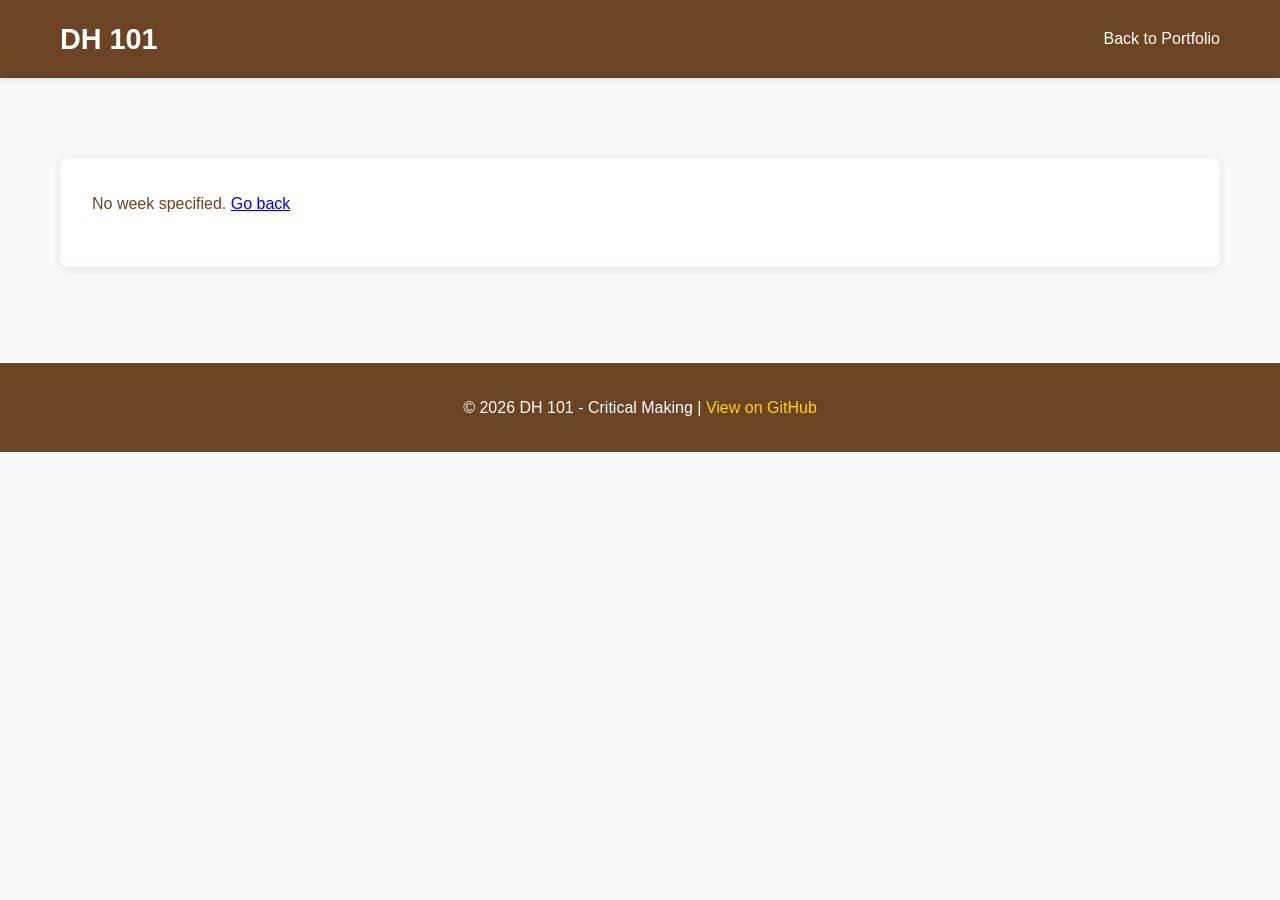
==== week.html @ 900e1035 "Update website colors to brown and yellow" ====
<!DOCTYPE html>
<html lang="en">
<head>
    <meta charset="UTF-8">
    <meta name="viewport" content="width=device-width, initial-scale=1.0">
    <title>Week Content</title>
    <link rel="stylesheet" href="styles.css">
</head>
<body>
    <nav class="navbar">
        <div class="container">
            <div class="nav-brand">
                <h1>DH 101</h1>
            </div>
            <ul class="nav-menu">
                <li><a href="index.html">Back to Portfolio</a></li>
            </ul>
        </div>
    </nav>

    <main class="container">
        <section class="section active">
            <div id="week-content" class="week-detail">Loading...</div>
        </section>
    </main>

    <footer>
        <p>&copy; 2026 DH 101 - Critical Making | <a href="https://github.com/natiq/DH101">View on GitHub</a></p>
    </footer>

    <script>
        // Convert Markdown to HTML (simple converter)
        function markdownToHtml(markdown) {
            let html = markdown;

            // Preserve iframes (extract them first)
            const iframes = [];
            html = html.replace(/<iframe[^>]*>.*?<\/iframe>/gs, (match) => {
                iframes.push(match);
                return `__IFRAME_${iframes.length - 1}__`;
            });

            // Headers
            html = html.replace(/^### (.*?)$/gm, '<h3>$1</h3>');
            html = html.replace(/^## (.*?)$/gm, '<h2>$1</h2>');
            html = html.replace(/^# (.*?)$/gm, '<h2>$1</h2>');

            // Bold
            html = html.replace(/\*\*(.*?)\*\*/g, '<strong>$1</strong>');

            // Italic
            html = html.replace(/\*(.*?)\*/g, '<em>$1</em>');

            // Links
            html = html.replace(/\[(.*?)\]\((.*?)\)/g, '<a href="$2" target="_blank">$1</a>');

            // Code blocks
            html = html.replace(/```(.*?)```/gs, '<pre><code>$1</code></pre>');

            // Unordered lists (multi-line)
            html = html.replace(/^\- (.*?)$/gm, '<li>$1</li>');
            html = html.replace(/(<li>.*?<\/li>)/s, '<ul>$1</ul>');

            // Split into paragraphs by double newlines
            let paragraphs = html.split(/\n\n+/);
            paragraphs = paragraphs.map(para => {
                para = para.trim();
                if (para.startsWith('<h') || para.startsWith('<ul') || para.startsWith('<pre') || para.startsWith('__IFRAME')) {
                    return para;
                }
                if (para) {
                    return '<p>' + para.replace(/\n/g, '<br>') + '</p>';
                }
                return '';
            });
            html = paragraphs.join('\n');

            // Restore iframes
            iframes.forEach((iframe, index) => {
                html = html.replace(`<p>__IFRAME_${index}__</p>`, iframe);
            });

            return html;
        }

        // Get query parameters
        const params = new URLSearchParams(window.location.search);
        const type = params.get('type');
        const week = params.get('week');

        console.log('Page loaded with type:', type, 'week:', week);

        // Load content on page load
        if (type && week) {
            loadWeekContent(type, parseInt(week));
        } else {
            document.getElementById('week-content').innerHTML = '<p>No week specified. <a href="index.html">Go back</a></p>';
        }

        function loadWeekContent(type, weekNum) {
            const weekPad = String(weekNum).padStart(2, '0');
            let filePath = `${type}/week${weekPad}.md`;
            
            console.log('Fetching:', filePath);

            fetch(filePath)
                .then(response => {
                    console.log('Response status:', response.status);
                    if (!response.ok) {
                        throw new Error(`HTTP error! status: ${response.status}`);
                    }
                    return response.arrayBuffer();
                })
                .then(buffer => {
                    // Decode the buffer as UTF-8
                    const decoder = new TextDecoder('utf-8');
                    const data = decoder.decode(buffer);
                    console.log('Data loaded, length:', data.length);
                    console.log('First 200 chars:', data.substring(0, 200));
                    const htmlContent = markdownToHtml(data);
                    console.log('HTML generated, length:', htmlContent.length);
                    document.getElementById('week-content').innerHTML = htmlContent;
                    // Update page title
                    document.title = `Week ${weekNum} - DH 101`;
                })
                .catch(error => {
                    console.error('Error loading file:', error);
                    document.getElementById('week-content').innerHTML = '<p>Error loading content: ' + error.message + '</p><p><a href="index.html">Go back</a></p>';
                });
        }
    </script>
</body>
</html>
---- styles.css ----
* {
    margin: 0;
    padding: 0;
    box-sizing: border-box;
}

:root {
    --primary-color: #6B4423;
    --secondary-color: #FFD700;
    --accent-color: #D4A574;
    --light-bg: #FFF8DC;
    --dark-text: #6B4423;
    --light-text: #9B7653;
    --border-color: #D2B48C;
}

body {
    font-family: 'Segoe UI', Tahoma, Geneva, Verdana, sans-serif;
    line-height: 1.6;
    color: var(--dark-text);
    background-color: #f8f9fa;
}

.container {
    max-width: 1200px;
    margin: 0 auto;
    padding: 0 20px;
}

/* Navigation */
.navbar {
    background-color: var(--primary-color);
    color: white;
    padding: 1rem 0;
    position: sticky;
    top: 0;
    z-index: 100;
    box-shadow: 0 2px 4px rgba(0,0,0,0.1);
}

.navbar .container {
    display: flex;
    justify-content: space-between;
    align-items: center;
}

.nav-brand h1 {
    font-size: 1.8rem;
    font-weight: 700;
}

.nav-menu {
    display: flex;
    list-style: none;
    gap: 2rem;
}

.nav-menu a {
    color: white;
    text-decoration: none;
    font-weight: 500;
    transition: color 0.3s;
    cursor: pointer;
}

.nav-menu a:hover {
    color: var(--secondary-color);
}

/* Sections */
.section {
    display: none;
    padding: 3rem 0;
    animation: fadeIn 0.3s ease-in;
}

.section.active {
    display: block;
}

@keyframes fadeIn {
    from {
        opacity: 0;
    }
    to {
        opacity: 1;
    }
}

.section > h2 {
    font-size: 2.5rem;
    margin-bottom: 2rem;
    color: var(--primary-color);
    border-bottom: 3px solid var(--secondary-color);
    padding-bottom: 1rem;
}

/* Hero Section */
.hero {
    text-align: center;
    padding: 3rem 0;
    background: linear-gradient(135deg, var(--primary-color), var(--secondary-color));
    color: white;
    border-radius: 10px;
    margin-bottom: 3rem;
}

.hero h2 {
    font-size: 3rem;
    margin-bottom: 1rem;
}

.hero p {
    font-size: 1.2rem;
    opacity: 0.95;
}

/* Grid Layouts */
.grid {
    display: grid;
    gap: 2rem;
    margin-bottom: 2rem;
}

.grid-2 {
    grid-template-columns: repeat(auto-fit, minmax(250px, 1fr));
}

.grid-3 {
    grid-template-columns: repeat(auto-fit, minmax(300px, 1fr));
}

/* Cards */
.card,
.week-card,
.page-card {
    background: white;
    border-radius: 8px;
    padding: 2rem;
    box-shadow: 0 2px 8px rgba(0,0,0,0.1);
    transition: all 0.3s ease;
    cursor: pointer;
}

.card:hover,
.week-card:hover,
.page-card:hover {
    transform: translateY(-5px);
    box-shadow: 0 4px 12px rgba(0,0,0,0.15);
    border-left: 4px solid var(--secondary-color);
}

.card h3,
.week-card h3,
.page-card h3 {
    color: var(--primary-color);
    margin-bottom: 1rem;
    font-size: 1.5rem;
}

.card p {
    color: var(--light-text);
    margin-bottom: 1rem;
}

.cta {
    color: var(--secondary-color);
    font-weight: 600;
}

/* Week Content */
.week-detail,
.page-detail {
    background: white;
    border-radius: 8px;
    padding: 2rem;
    margin-top: 2rem;
    box-shadow: 0 2px 8px rgba(0,0,0,0.1);
}

.week-detail h3,
.page-detail h3 {
    color: var(--primary-color);
    margin: 1.5rem 0 1rem 0;
    font-size: 1.3rem;
}

.week-detail h2,
.page-detail h2 {
    color: var(--primary-color);
    margin-bottom: 1.5rem;
    font-size: 2rem;
}

.week-detail p,
.page-detail p {
    margin-bottom: 1rem;
    line-height: 1.8;
    color: var(--dark-text);
}

.week-detail ul,
.page-detail ul {
    margin: 1rem 0 1rem 2rem;
}

.week-detail li,
.page-detail li {
    margin-bottom: 0.5rem;
}

.week-detail iframe {
    margin: 1.5rem 0;
    max-width: 100%;
    border-radius: 8px;
}

.week-detail code,
.page-detail code {
    background-color: #f4f4f4;
    padding: 0.2rem 0.4rem;
    border-radius: 4px;
    font-family: 'Courier New', monospace;
    color: #d63384;
}

.week-detail pre,
.page-detail pre {
    background-color: #f4f4f4;
    padding: 1rem;
    border-radius: 8px;
    overflow-x: auto;
    margin: 1rem 0;
    border-left: 4px solid var(--secondary-color);
}

.week-detail pre code,
.page-detail pre code {
    background-color: transparent;
    padding: 0;
    color: #333;
}

/* Footer */
footer {
    background-color: var(--primary-color);
    color: white;
    text-align: center;
    padding: 2rem;
    margin-top: 3rem;
}

footer a {
    color: var(--secondary-color);
    text-decoration: none;
}

footer a:hover {
    text-decoration: underline;
}

/* Responsive */
@media (max-width: 768px) {
    .nav-menu {
        gap: 1rem;
        font-size: 0.9rem;
    }

    .hero h2 {
        font-size: 2rem;
    }

    .grid-2,
    .grid-3 {
        grid-template-columns: 1fr;
    }

    .section > h2 {
        font-size: 1.8rem;
    }
}
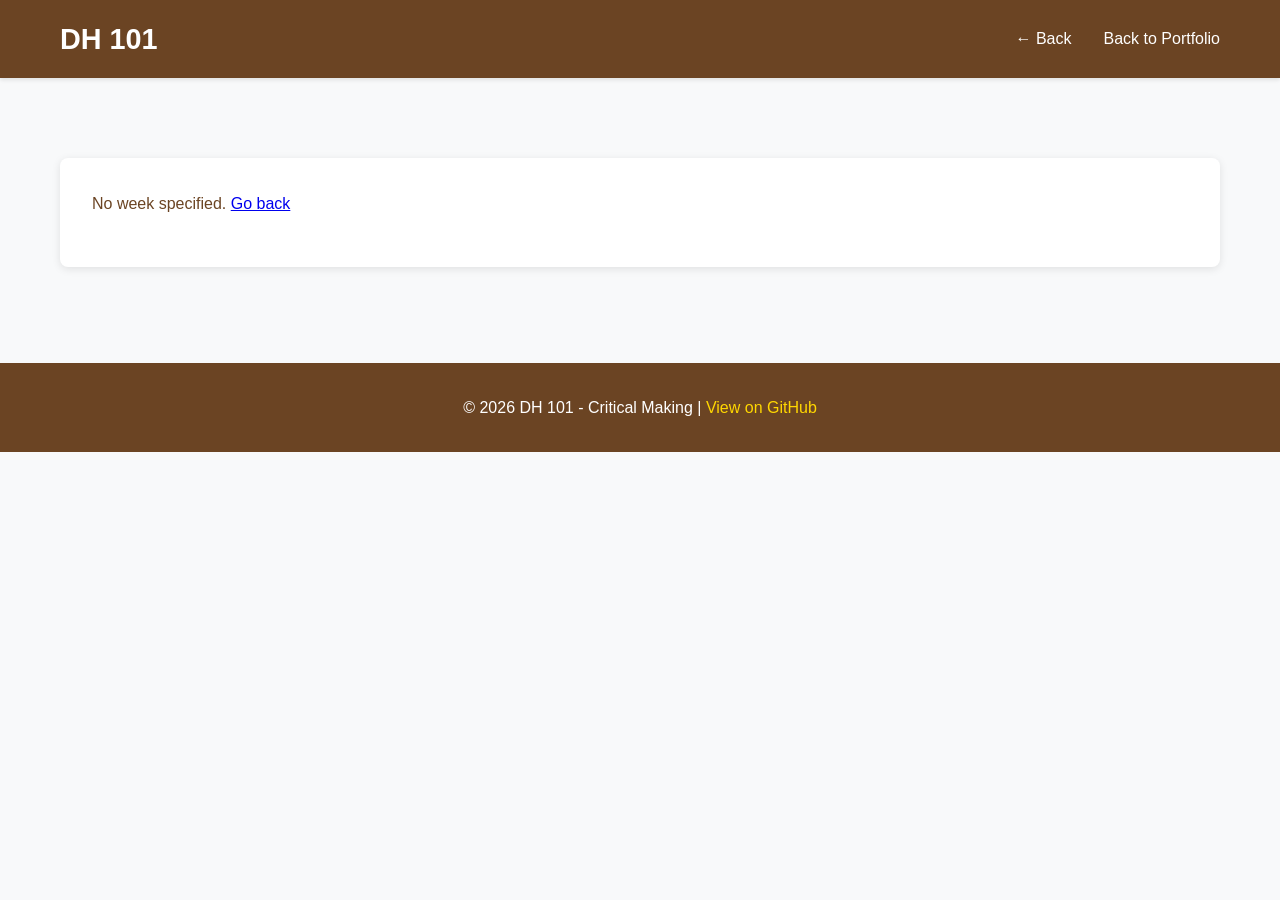
==== commit ce77a7a2: "more fixes" ====
--- a/week.html
+++ b/week.html
@@ -13,6 +13,7 @@
                 <h1>DH 101</h1>
             </div>
             <ul class="nav-menu">
+                <li><a href="#" onclick="goBack(); return false;" style="cursor: pointer;">← Back</a></li>
                 <li><a href="index.html">Back to Portfolio</a></li>
             </ul>
         </div>
@@ -83,6 +84,18 @@
             return html;
         }
 
+        // Go back to previous section
+        function goBack() {
+            const params = new URLSearchParams(window.location.search);
+            const referrer = params.get('referrer');
+            
+            if (referrer === 'makes' || referrer === 'reflections' || referrer === 'pages') {
+                window.location.href = `index.html#${referrer}`;
+            } else {
+                window.location.href = 'index.html#home';
+            }
+        }
+
         // Get query parameters
         const params = new URLSearchParams(window.location.search);
         const type = params.get('type');
@@ -98,8 +111,32 @@
         }
 
         function loadWeekContent(type, weekNum) {
-            const weekPad = String(weekNum).padStart(2, '0');
-            let filePath = `${type}/week${weekPad}.md`;
+            // Map week numbers to reflection filenames
+            const reflectionFileMap = {
+                1: 'making-in-the-age-of-ai.md',
+                2: 'defining-what-it-means-to-be-human.md',
+                3: 'authenticity-and-identity-with-ai.md',
+                4: 'ai-in-storytelling-tool-or-collaborator.md',
+                5: 'ai-authorship-and-remix-culture.md',
+                6: 'machines-reading-literature.md',
+                7: 'ai-power-labor-and-environment.md',
+                8: 'visibility-in-ai-networks.md',
+                9: 'creativity-in-generative-ai.md',
+                10: 'ai-play-rules-and-narrative.md',
+                11: 'invisible-labor-in-ai.md',
+                12: 'ai-sustainability-and-tradeoffs.md',
+                13: 'ai-futures-utopian-or-dystopian.md',
+                14: 'being-human-in-the-age-of-ai.md'
+            };
+            
+            // Get the filename based on type
+            let filePath;
+            if (type === 'reflections' && reflectionFileMap[weekNum]) {
+                filePath = `${type}/${reflectionFileMap[weekNum]}`;
+            } else {
+                const weekPad = String(weekNum).padStart(2, '0');
+                filePath = `${type}/week${weekPad}.md`;
+            }
             
             console.log('Fetching:', filePath);
 
--- a/styles.css
+++ b/styles.css
@@ -18,6 +18,9 @@
     font-family: 'Segoe UI', Tahoma, Geneva, Verdana, sans-serif;
     line-height: 1.6;
     color: var(--dark-text);
+    background-image: url('data:image/svg+xml;utf8,<svg xmlns="http://www.w3.org/2000/svg" viewBox="0 0 200 200"><g opacity="0.3"><circle cx="100" cy="100" r="40" fill="%23FFD700"/><circle cx="100" cy="100" r="35" fill="%23FFC700"/><circle cx="100" cy="100" r="25" fill="%23DAA520"/><g stroke="%238B4513" stroke-width="3" fill="none"><line x1="100" y1="60" x2="100" y2="25"/><line x1="120" y1="72" x2="145" y2="45"/><line x1="135" y1="90" x2="170" y2="90"/><line x1="120" y1="128" x2="145" y2="155"/><line x1="100" y1="140" x2="100" y2="175"/><line x1="80" y1="128" x2="55" y2="155"/><line x1="65" y1="90" x2="30" y2="90"/><line x1="80" y1="72" x2="55" y2="45"/></g></g></svg>') repeat;
+    background-size: 250px 250px;
+    background-attachment: fixed;
     background-color: #f8f9fa;
 }
 
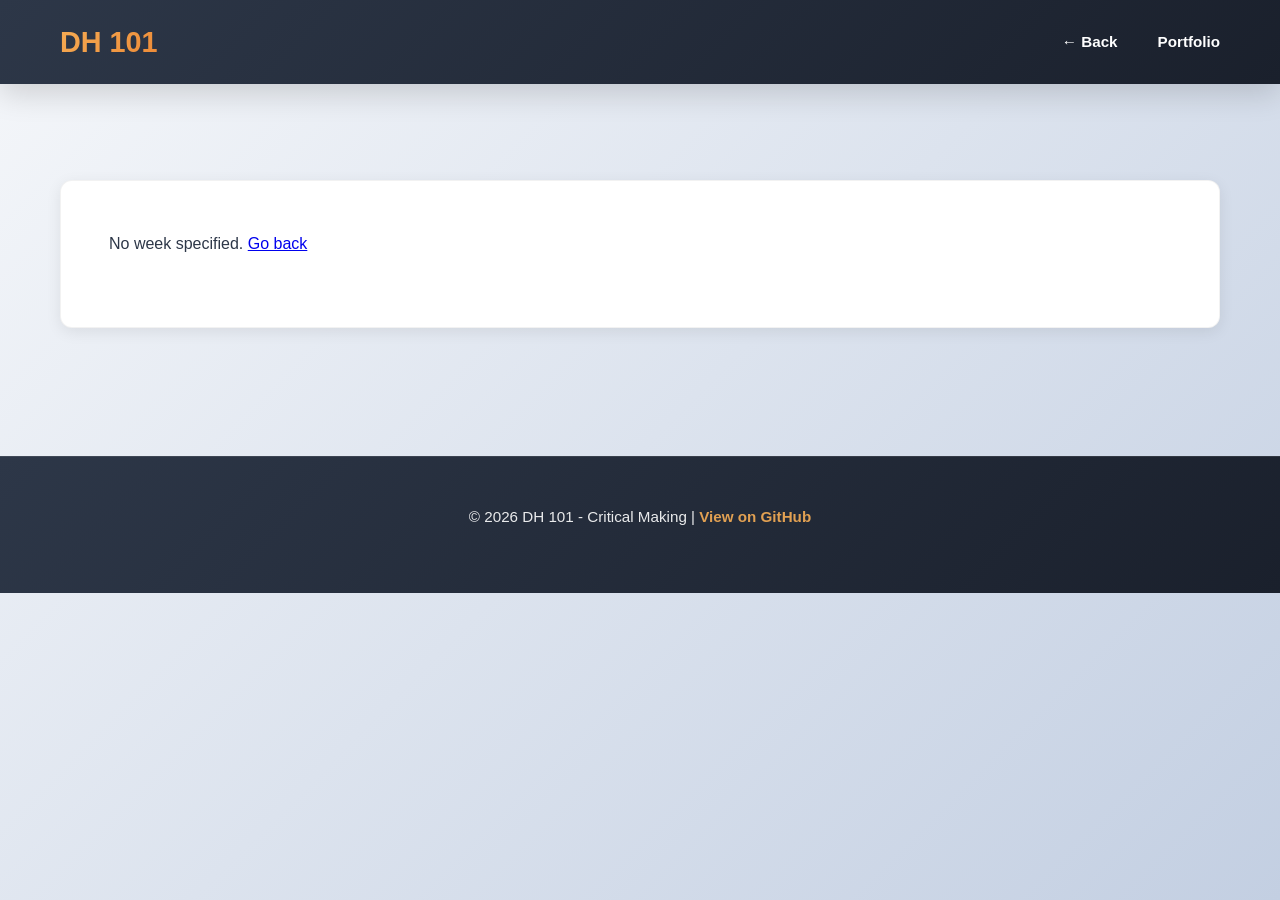
==== commit a0686614: "Visual changes 2nd commit" ====
--- a/week.html
+++ b/week.html
@@ -5,6 +5,221 @@
     <meta name="viewport" content="width=device-width, initial-scale=1.0">
     <title>Week Content</title>
     <link rel="stylesheet" href="styles.css">
+    <style>
+        .week-header {
+            background: linear-gradient(135deg, #667eea 0%, #764ba2 100%);
+            color: white;
+            padding: 3rem 0;
+            margin-bottom: 3rem;
+            border-radius: 12px;
+            box-shadow: 0 20px 60px rgba(102, 126, 234, 0.3);
+            position: relative;
+            overflow: hidden;
+        }
+
+        .week-header::before {
+            content: '';
+            position: absolute;
+            top: -50%;
+            right: -10%;
+            width: 300px;
+            height: 300px;
+            background: rgba(255, 255, 255, 0.1);
+            border-radius: 50%;
+            animation: float 6s ease-in-out infinite;
+        }
+
+        .week-header-content {
+            position: relative;
+            z-index: 1;
+        }
+
+        .breadcrumb {
+            display: flex;
+            gap: 0.5rem;
+            align-items: center;
+            margin-bottom: 1.5rem;
+            font-size: 0.95rem;
+            opacity: 0.95;
+        }
+
+        .breadcrumb a {
+            color: white;
+            text-decoration: none;
+            transition: opacity 0.3s;
+        }
+
+        .breadcrumb a:hover {
+            opacity: 0.7;
+        }
+
+        .week-meta {
+            display: flex;
+            gap: 2rem;
+            flex-wrap: wrap;
+            margin-top: 1.5rem;
+            padding-top: 1.5rem;
+            border-top: 1px solid rgba(255, 255, 255, 0.2);
+            font-size: 0.9rem;
+            opacity: 0.9;
+        }
+
+        .week-meta-item {
+            display: flex;
+            flex-direction: column;
+        }
+
+        .week-meta-label {
+            font-weight: 600;
+            opacity: 0.8;
+            font-size: 0.85rem;
+            text-transform: uppercase;
+            letter-spacing: 0.5px;
+        }
+
+        .week-meta-value {
+            font-size: 1.1rem;
+            margin-top: 0.3rem;
+        }
+
+        .week-title {
+            font-size: 2.5rem;
+            font-weight: 800;
+            margin-bottom: 0.5rem;
+            line-height: 1.2;
+        }
+
+        .week-subtitle {
+            font-size: 1.1rem;
+            opacity: 0.95;
+            font-weight: 300;
+        }
+
+        .nav-buttons {
+            display: flex;
+            gap: 1rem;
+            margin-top: 2rem;
+        }
+
+        .nav-btn {
+            display: inline-flex;
+            align-items: center;
+            gap: 0.5rem;
+            padding: 0.8rem 1.5rem;
+            background: rgba(255, 255, 255, 0.2);
+            color: white;
+            text-decoration: none;
+            border-radius: 8px;
+            transition: all 0.3s ease;
+            cursor: pointer;
+            border: none;
+            font-size: 0.95rem;
+            font-weight: 600;
+        }
+
+        .nav-btn:hover {
+            background: rgba(255, 255, 255, 0.3);
+            transform: translateY(-2px);
+        }
+
+        .loading-spinner {
+            display: inline-block;
+            width: 20px;
+            height: 20px;
+            border: 3px solid rgba(255, 255, 255, 0.3);
+            border-top-color: white;
+            border-radius: 50%;
+            animation: spin 0.8s linear infinite;
+        }
+
+        @keyframes spin {
+            to { transform: rotate(360deg); }
+        }
+
+        .scroll-to-top {
+            position: fixed;
+            bottom: 2rem;
+            right: 2rem;
+            width: 50px;
+            height: 50px;
+            background: linear-gradient(135deg, #667eea, #764ba2);
+            color: white;
+            border: none;
+            border-radius: 50%;
+            font-size: 1.5rem;
+            cursor: pointer;
+            display: none;
+            align-items: center;
+            justify-content: center;
+            box-shadow: 0 4px 15px rgba(102, 126, 234, 0.4);
+            transition: all 0.3s ease;
+            z-index: 99;
+        }
+
+        .scroll-to-top:hover {
+            transform: translateY(-3px);
+            box-shadow: 0 6px 20px rgba(102, 126, 234, 0.6);
+        }
+
+        .scroll-to-top.show {
+            display: flex;
+        }
+
+        .toc-container {
+            background: white;
+            padding: 2rem;
+            border-radius: 12px;
+            margin-bottom: 3rem;
+            box-shadow: 0 4px 15px rgba(0, 0, 0, 0.08);
+            border: 1px solid rgba(0, 0, 0, 0.05);
+        }
+
+        .toc-title {
+            font-size: 1.2rem;
+            font-weight: 700;
+            margin-bottom: 1rem;
+            color: #2d3748;
+        }
+
+        .toc-list {
+            list-style: none;
+        }
+
+        .toc-list li {
+            margin-bottom: 0.5rem;
+        }
+
+        .toc-list a {
+            color: #667eea;
+            text-decoration: none;
+            transition: all 0.3s ease;
+        }
+
+        .toc-list a:hover {
+            color: #764ba2;
+            transform: translateX(5px);
+        }
+
+        @media (max-width: 768px) {
+            .week-title {
+                font-size: 1.8rem;
+            }
+
+            .week-meta {
+                flex-direction: column;
+                gap: 1rem;
+            }
+
+            .nav-buttons {
+                flex-direction: column;
+            }
+
+            .nav-btn {
+                width: 100%;
+                justify-content: center;
+            }
+        }
+    </style>
 </head>
 <body>
     <nav class="navbar">
@@ -14,22 +229,61 @@
             </div>
             <ul class="nav-menu">
                 <li><a href="#" onclick="goBack(); return false;" style="cursor: pointer;">← Back</a></li>
-                <li><a href="index.html">Back to Portfolio</a></li>
+                <li><a href="index.html">Portfolio</a></li>
             </ul>
         </div>
     </nav>
 
     <main class="container">
+        <div id="week-header" class="week-header" style="display: none;">
+            <div class="week-header-content">
+                <div class="breadcrumb">
+                    <a href="index.html">DH 101</a>
+                    <span>/</span>
+                    <span id="breadcrumb-type"></span>
+                    <span>/</span>
+                    <span id="breadcrumb-week"></span>
+                </div>
+                <h1 class="week-title" id="week-title">Loading...</h1>
+                <p class="week-subtitle" id="week-subtitle"></p>
+                <div class="nav-buttons">
+                    <button class="nav-btn" onclick="goBack()">← Back to Section</button>
+                    <a href="index.html" class="nav-btn">🏠 Home</a>
+                </div>
+            </div>
+        </div>
+
         <section class="section active">
-            <div id="week-content" class="week-detail">Loading...</div>
+            <div id="week-content" class="week-detail">
+                <div style="text-align: center; padding: 3rem;">
+                    <div class="loading-spinner"></div>
+                    <p style="margin-top: 1rem; color: #718096;">Loading content...</p>
+                </div>
+            </div>
         </section>
     </main>
+
+    <button class="scroll-to-top" id="scrollToTop" onclick="scrollToTop()">↑</button>
 
     <footer>
         <p>&copy; 2026 DH 101 - Critical Making | <a href="https://github.com/natiq/DH101">View on GitHub</a></p>
     </footer>
 
     <script>
+        // Show scroll-to-top button
+        window.addEventListener('scroll', () => {
+            const btn = document.getElementById('scrollToTop');
+            if (window.pageYOffset > 300) {
+                btn.classList.add('show');
+            } else {
+                btn.classList.remove('show');
+            }
+        });
+
+        function scrollToTop() {
+            window.scrollTo({ top: 0, behavior: 'smooth' });
+        }
+
         // Convert Markdown to HTML (simple converter)
         function markdownToHtml(markdown) {
             let html = markdown;
@@ -101,8 +355,6 @@
         const type = params.get('type');
         const week = params.get('week');
 
-        console.log('Page loaded with type:', type, 'week:', week);
-
         // Load content on page load
         if (type && week) {
             loadWeekContent(type, parseInt(week));
@@ -110,7 +362,52 @@
             document.getElementById('week-content').innerHTML = '<p>No week specified. <a href="index.html">Go back</a></p>';
         }
 
+        function getWeekTitle(type, weekNum) {
+            const titles = {
+                makes: {
+                    1: 'Reverse Engineering an AI Project',
+                    3: 'AI Selfie & Identity',
+                    4: 'Comic & Storytelling',
+                    5: 'GIF & Remix Culture',
+                    6: 'Text & Distant Reading',
+                    7: 'Mapping AI Worlds',
+                    8: 'Networks of Knowledge & Power',
+                    9: 'Bots & Generators',
+                    10: 'Games & Play',
+                    11: 'AI & Labor',
+                    12: 'AI & Ecology',
+                    13: 'Futures of AI & Humanity'
+                },
+                reflections: {
+                    1: 'Making In the Age of AI',
+                    2: 'Defining What It Means to Be Human',
+                    3: 'Authenticity and Identity with AI',
+                    4: 'AI in Storytelling: Tool or Collaborator?',
+                    5: 'How does AI alter authorship and remix culture?',
+                    6: 'Machines Reading Literature',
+                    7: 'AI, Power, Labor, and Environment',
+                    8: 'Visibility in AI Networks',
+                    9: 'Creativity in Generative AI',
+                    10: 'AI, Play, Rules, and Narrative',
+                    11: 'Invisible Labor in AI',
+                    12: 'AI Sustainability and Tradeoffs',
+                    13: 'AI Futures: Utopian or Dystopian?',
+                    14: 'Being Human in the Age of AI'
+                }
+            };
+            return titles[type]?.[weekNum] || `Week ${weekNum}`;
+        }
+
         function loadWeekContent(type, weekNum) {
+            // Update header
+            document.getElementById('week-header').style.display = 'block';
+            document.getElementById('breadcrumb-type').textContent = type.charAt(0).toUpperCase() + type.slice(1);
+            document.getElementById('breadcrumb-week').textContent = `Week ${weekNum}`;
+
+            const title = getWeekTitle(type, weekNum);
+            document.getElementById('week-title').textContent = title;
+            document.title = `${title} - DH 101`;
+
             // Map week numbers to reflection filenames
             const reflectionFileMap = {
                 1: 'making-in-the-age-of-ai.md',
@@ -137,12 +434,9 @@
                 const weekPad = String(weekNum).padStart(2, '0');
                 filePath = `${type}/week${weekPad}.md`;
             }
-            
-            console.log('Fetching:', filePath);
 
             fetch(filePath)
                 .then(response => {
-                    console.log('Response status:', response.status);
                     if (!response.ok) {
                         throw new Error(`HTTP error! status: ${response.status}`);
                     }
@@ -152,17 +446,12 @@
                     // Decode the buffer as UTF-8
                     const decoder = new TextDecoder('utf-8');
                     const data = decoder.decode(buffer);
-                    console.log('Data loaded, length:', data.length);
-                    console.log('First 200 chars:', data.substring(0, 200));
                     const htmlContent = markdownToHtml(data);
-                    console.log('HTML generated, length:', htmlContent.length);
                     document.getElementById('week-content').innerHTML = htmlContent;
-                    // Update page title
-                    document.title = `Week ${weekNum} - DH 101`;
                 })
                 .catch(error => {
                     console.error('Error loading file:', error);
-                    document.getElementById('week-content').innerHTML = '<p>Error loading content: ' + error.message + '</p><p><a href="index.html">Go back</a></p>';
+                    document.getElementById('week-content').innerHTML = '<p style="color: #e53e3e;">Error loading content: ' + error.message + '</p><p><a href="index.html">Go back to home</a></p>';
                 });
         }
     </script>
--- a/styles.css
+++ b/styles.css
@@ -5,23 +5,25 @@
 }
 
 :root {
-    --primary-color: #6B4423;
-    --secondary-color: #FFD700;
-    --accent-color: #D4A574;
-    --light-bg: #FFF8DC;
-    --dark-text: #6B4423;
-    --light-text: #9B7653;
-    --border-color: #D2B48C;
+    --primary-color: #2d3748;
+    --secondary-color: #f6ad55;
+    --accent-color: #ed8936;
+    --light-bg: #f7fafc;
+    --dark-text: #2d3748;
+    --light-text: #718096;
+    --border-color: #e2e8f0;
+    --success-color: #48bb78;
+    --gradient-start: #667eea;
+    --gradient-end: #764ba2;
 }
 
 body {
-    font-family: 'Segoe UI', Tahoma, Geneva, Verdana, sans-serif;
+    font-family: 'Inter', -apple-system, BlinkMacSystemFont, 'Segoe UI', Roboto, sans-serif;
     line-height: 1.6;
     color: var(--dark-text);
-    background-image: url('data:image/svg+xml;utf8,<svg xmlns="http://www.w3.org/2000/svg" viewBox="0 0 200 200"><g opacity="0.3"><circle cx="100" cy="100" r="40" fill="%23FFD700"/><circle cx="100" cy="100" r="35" fill="%23FFC700"/><circle cx="100" cy="100" r="25" fill="%23DAA520"/><g stroke="%238B4513" stroke-width="3" fill="none"><line x1="100" y1="60" x2="100" y2="25"/><line x1="120" y1="72" x2="145" y2="45"/><line x1="135" y1="90" x2="170" y2="90"/><line x1="120" y1="128" x2="145" y2="155"/><line x1="100" y1="140" x2="100" y2="175"/><line x1="80" y1="128" x2="55" y2="155"/><line x1="65" y1="90" x2="30" y2="90"/><line x1="80" y1="72" x2="55" y2="45"/></g></g></svg>') repeat;
-    background-size: 250px 250px;
+    background: linear-gradient(135deg, #f5f7fa 0%, #c3cfe2 100%);
     background-attachment: fixed;
-    background-color: #f8f9fa;
+    min-height: 100vh;
 }
 
 .container {
@@ -32,13 +34,14 @@
 
 /* Navigation */
 .navbar {
-    background-color: var(--primary-color);
+    background: linear-gradient(135deg, var(--primary-color) 0%, #1a202c 100%);
     color: white;
-    padding: 1rem 0;
+    padding: 1.2rem 0;
     position: sticky;
     top: 0;
     z-index: 100;
-    box-shadow: 0 2px 4px rgba(0,0,0,0.1);
+    box-shadow: 0 10px 30px rgba(0, 0, 0, 0.15);
+    backdrop-filter: blur(10px);
 }
 
 .navbar .container {
@@ -49,32 +52,49 @@
 
 .nav-brand h1 {
     font-size: 1.8rem;
-    font-weight: 700;
+    font-weight: 800;
+    background: linear-gradient(135deg, var(--secondary-color), var(--accent-color));
+    -webkit-background-clip: text;
+    -webkit-text-fill-color: transparent;
+    background-clip: text;
 }
 
 .nav-menu {
     display: flex;
     list-style: none;
-    gap: 2rem;
+    gap: 2.5rem;
 }
 
 .nav-menu a {
     color: white;
     text-decoration: none;
-    font-weight: 500;
-    transition: color 0.3s;
+    font-weight: 600;
+    transition: all 0.3s ease;
     cursor: pointer;
-}
-
-.nav-menu a:hover {
-    color: var(--secondary-color);
+    font-size: 0.95rem;
+    position: relative;
+}
+
+.nav-menu a::after {
+    content: '';
+    position: absolute;
+    bottom: -5px;
+    left: 0;
+    width: 0;
+    height: 2px;
+    background: linear-gradient(90deg, var(--secondary-color), var(--accent-color));
+    transition: width 0.3s ease;
+}
+
+.nav-menu a:hover::after {
+    width: 100%;
 }
 
 /* Sections */
 .section {
     display: none;
-    padding: 3rem 0;
-    animation: fadeIn 0.3s ease-in;
+    padding: 4rem 0;
+    animation: fadeIn 0.5s ease-in;
 }
 
 .section.active {
@@ -84,38 +104,91 @@
 @keyframes fadeIn {
     from {
         opacity: 0;
+        transform: translateY(20px);
     }
     to {
         opacity: 1;
+        transform: translateY(0);
     }
 }
 
 .section > h2 {
-    font-size: 2.5rem;
-    margin-bottom: 2rem;
-    color: var(--primary-color);
-    border-bottom: 3px solid var(--secondary-color);
-    padding-bottom: 1rem;
+    font-size: 2.8rem;
+    margin-bottom: 3rem;
+    color: var(--dark-text);
+    font-weight: 800;
+    position: relative;
+    padding-bottom: 1.5rem;
+}
+
+.section > h2::after {
+    content: '';
+    position: absolute;
+    bottom: 0;
+    left: 0;
+    width: 80px;
+    height: 4px;
+    background: linear-gradient(90deg, var(--secondary-color), var(--accent-color));
+    border-radius: 2px;
 }
 
 /* Hero Section */
 .hero {
     text-align: center;
-    padding: 3rem 0;
-    background: linear-gradient(135deg, var(--primary-color), var(--secondary-color));
+    padding: 5rem 3rem;
+    background: linear-gradient(135deg, var(--gradient-start) 0%, var(--gradient-end) 100%);
     color: white;
-    border-radius: 10px;
-    margin-bottom: 3rem;
+    border-radius: 16px;
+    margin-bottom: 4rem;
+    position: relative;
+    overflow: hidden;
+    box-shadow: 0 20px 60px rgba(102, 126, 234, 0.3);
+}
+
+.hero::before {
+    content: '';
+    position: absolute;
+    top: -50%;
+    right: -10%;
+    width: 300px;
+    height: 300px;
+    background: rgba(255, 255, 255, 0.1);
+    border-radius: 50%;
+    animation: float 6s ease-in-out infinite;
+}
+
+.hero::after {
+    content: '';
+    position: absolute;
+    bottom: -30%;
+    left: -5%;
+    width: 200px;
+    height: 200px;
+    background: rgba(255, 255, 255, 0.1);
+    border-radius: 50%;
+    animation: float 8s ease-in-out infinite reverse;
+}
+
+@keyframes float {
+    0%, 100% { transform: translateY(0px); }
+    50% { transform: translateY(20px); }
 }
 
 .hero h2 {
-    font-size: 3rem;
-    margin-bottom: 1rem;
+    font-size: 3.5rem;
+    margin-bottom: 1.5rem;
+    font-weight: 800;
+    position: relative;
+    z-index: 1;
+    line-height: 1.2;
 }
 
 .hero p {
-    font-size: 1.2rem;
-    opacity: 0.95;
+    font-size: 1.3rem;
+    opacity: 0.98;
+    position: relative;
+    z-index: 1;
+    font-weight: 300;
 }
 
 /* Grid Layouts */
@@ -138,103 +211,157 @@
 .week-card,
 .page-card {
     background: white;
-    border-radius: 8px;
-    padding: 2rem;
-    box-shadow: 0 2px 8px rgba(0,0,0,0.1);
-    transition: all 0.3s ease;
+    border-radius: 12px;
+    padding: 2.5rem;
+    box-shadow: 0 4px 15px rgba(0, 0, 0, 0.08);
+    transition: all 0.4s cubic-bezier(0.4, 0, 0.2, 1);
     cursor: pointer;
+    border: 1px solid rgba(0, 0, 0, 0.05);
+    position: relative;
+    overflow: hidden;
+}
+
+.card::before,
+.week-card::before,
+.page-card::before {
+    content: '';
+    position: absolute;
+    top: 0;
+    left: 0;
+    right: 0;
+    height: 4px;
+    background: linear-gradient(90deg, var(--secondary-color), var(--accent-color));
+    transform: scaleX(0);
+    transform-origin: left;
+    transition: transform 0.4s ease;
+}
+
+.card:hover::before,
+.week-card:hover::before,
+.page-card:hover::before {
+    transform: scaleX(1);
 }
 
 .card:hover,
 .week-card:hover,
 .page-card:hover {
-    transform: translateY(-5px);
-    box-shadow: 0 4px 12px rgba(0,0,0,0.15);
-    border-left: 4px solid var(--secondary-color);
+    transform: translateY(-10px);
+    box-shadow: 0 12px 30px rgba(102, 126, 234, 0.2);
 }
 
 .card h3,
 .week-card h3,
 .page-card h3 {
-    color: var(--primary-color);
-    margin-bottom: 1rem;
-    font-size: 1.5rem;
+    color: var(--dark-text);
+    margin-bottom: 1.2rem;
+    font-size: 1.6rem;
+    font-weight: 700;
 }
 
 .card p {
     color: var(--light-text);
-    margin-bottom: 1rem;
+    margin-bottom: 1.5rem;
+    font-size: 0.95rem;
+    line-height: 1.8;
 }
 
 .cta {
-    color: var(--secondary-color);
-    font-weight: 600;
+    color: var(--accent-color);
+    font-weight: 700;
+    font-size: 0.95rem;
+    transition: all 0.3s ease;
+    display: inline-block;
+}
+
+.card:hover .cta,
+.week-card:hover .cta,
+.page-card:hover .cta {
+    transform: translateX(5px);
 }
 
 /* Week Content */
 .week-detail,
 .page-detail {
     background: white;
-    border-radius: 8px;
-    padding: 2rem;
+    border-radius: 12px;
+    padding: 3rem;
     margin-top: 2rem;
-    box-shadow: 0 2px 8px rgba(0,0,0,0.1);
+    box-shadow: 0 4px 15px rgba(0, 0, 0, 0.08);
+    border: 1px solid rgba(0, 0, 0, 0.05);
 }
 
 .week-detail h3,
 .page-detail h3 {
-    color: var(--primary-color);
-    margin: 1.5rem 0 1rem 0;
-    font-size: 1.3rem;
+    color: var(--dark-text);
+    margin: 2rem 0 1.2rem 0;
+    font-size: 1.4rem;
+    font-weight: 700;
 }
 
 .week-detail h2,
 .page-detail h2 {
-    color: var(--primary-color);
+    color: var(--dark-text);
     margin-bottom: 1.5rem;
-    font-size: 2rem;
+    font-size: 2.2rem;
+    font-weight: 800;
 }
 
 .week-detail p,
 .page-detail p {
-    margin-bottom: 1rem;
-    line-height: 1.8;
-    color: var(--dark-text);
+    margin-bottom: 1.2rem;
+    line-height: 1.9;
+    color: var(--dark-text);
+    font-size: 1rem;
 }
 
 .week-detail ul,
 .page-detail ul {
-    margin: 1rem 0 1rem 2rem;
+    margin: 1.5rem 0 1.5rem 2rem;
 }
 
 .week-detail li,
 .page-detail li {
-    margin-bottom: 0.5rem;
+    margin-bottom: 0.8rem;
+    color: var(--dark-text);
 }
 
 .week-detail iframe {
-    margin: 1.5rem 0;
+    margin: 2rem 0;
     max-width: 100%;
-    border-radius: 8px;
+    border-radius: 12px;
+    border: 1px solid var(--border-color);
+}
+
+.week-detail img,
+.page-detail img {
+    max-width: 100%;
+    height: auto;
+    display: block;
+    margin: 2rem auto;
+    border-radius: 12px;
+    box-shadow: 0 8px 25px rgba(0, 0, 0, 0.12);
+    border: 1px solid var(--border-color);
 }
 
 .week-detail code,
 .page-detail code {
     background-color: #f4f4f4;
-    padding: 0.2rem 0.4rem;
-    border-radius: 4px;
-    font-family: 'Courier New', monospace;
+    padding: 0.3rem 0.6rem;
+    border-radius: 6px;
+    font-family: 'Fira Code', 'Courier New', monospace;
     color: #d63384;
+    font-size: 0.9em;
 }
 
 .week-detail pre,
 .page-detail pre {
-    background-color: #f4f4f4;
-    padding: 1rem;
-    border-radius: 8px;
+    background: linear-gradient(135deg, #f4f4f4 0%, #fafafa 100%);
+    padding: 1.5rem;
+    border-radius: 12px;
     overflow-x: auto;
-    margin: 1rem 0;
-    border-left: 4px solid var(--secondary-color);
+    margin: 1.5rem 0;
+    border-left: 4px solid var(--accent-color);
+    box-shadow: 0 2px 8px rgba(0, 0, 0, 0.05);
 }
 
 .week-detail pre code,
@@ -246,31 +373,49 @@
 
 /* Footer */
 footer {
-    background-color: var(--primary-color);
+    background: linear-gradient(135deg, var(--primary-color) 0%, #1a202c 100%);
     color: white;
     text-align: center;
-    padding: 2rem;
-    margin-top: 3rem;
+    padding: 3rem 2rem;
+    margin-top: 4rem;
+    border-top: 1px solid rgba(255, 255, 255, 0.1);
+}
+
+footer p {
+    margin-bottom: 1rem;
+    font-size: 0.95rem;
+    opacity: 0.9;
 }
 
 footer a {
     color: var(--secondary-color);
     text-decoration: none;
+    transition: all 0.3s ease;
+    font-weight: 600;
 }
 
 footer a:hover {
+    color: var(--accent-color);
     text-decoration: underline;
 }
 
 /* Responsive */
 @media (max-width: 768px) {
     .nav-menu {
-        gap: 1rem;
-        font-size: 0.9rem;
+        gap: 1.5rem;
+        font-size: 0.85rem;
+    }
+
+    .hero {
+        padding: 3rem 1.5rem;
     }
 
     .hero h2 {
         font-size: 2rem;
+    }
+
+    .hero p {
+        font-size: 1rem;
     }
 
     .grid-2,
@@ -279,6 +424,17 @@
     }
 
     .section > h2 {
-        font-size: 1.8rem;
-    }
-}
+        font-size: 2rem;
+    }
+
+    .week-detail,
+    .page-detail {
+        padding: 1.5rem;
+    }
+
+    .card,
+    .week-card,
+    .page-card {
+        padding: 1.5rem;
+    }
+}
